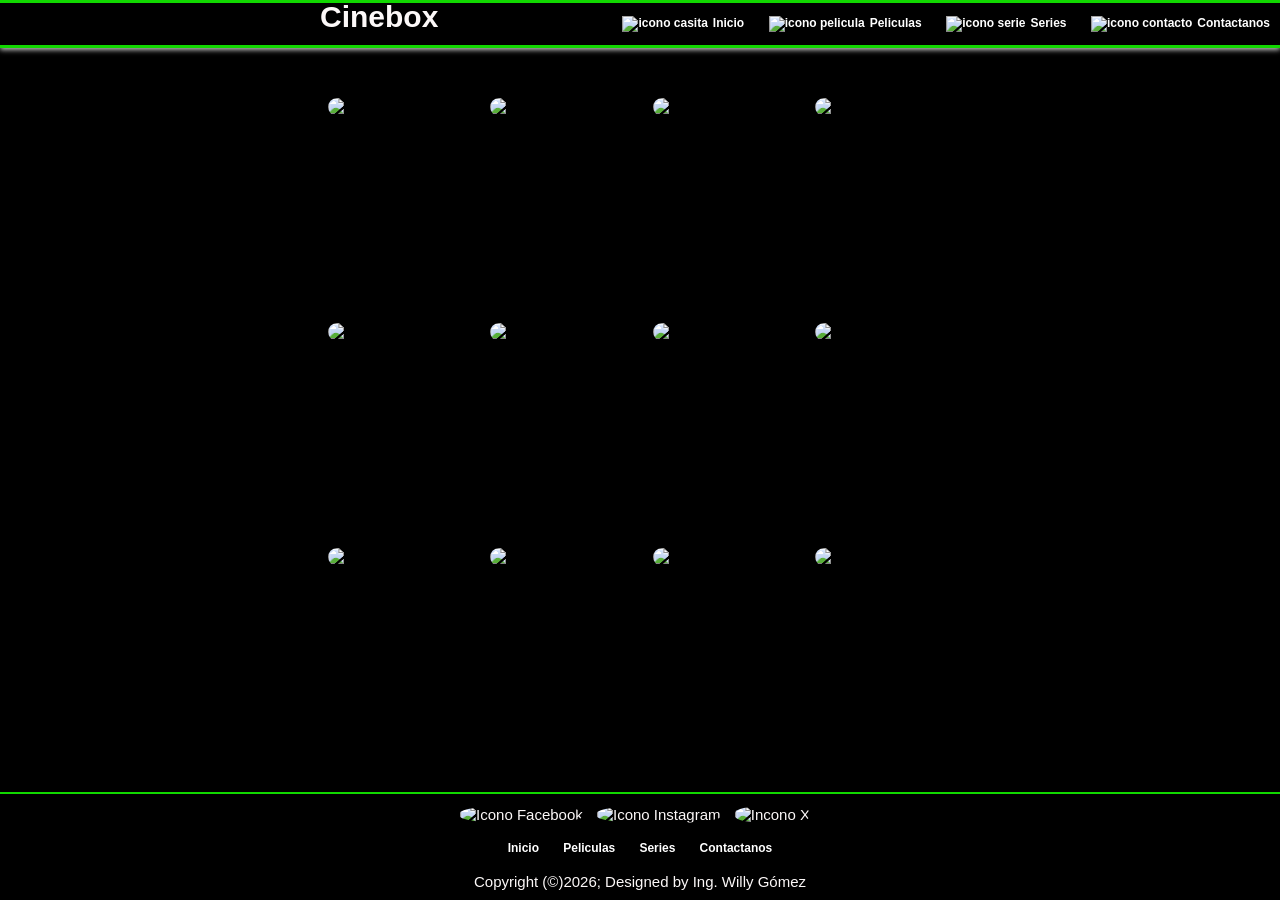
==== cinebox.html @ 44a49d87 "Add files via upload" ====
<!DOCTYPE html>
<html lang="en">
<head>
    <meta charset="UTF-8">
    <meta name="viewport" content="width=device-width, initial-scale=1.0">
    <link rel="stylesheet" href="CSS/grid-layout.css" type="text/css">
    <title>Cinebox</title>
</head>
<body>
    <header>
    <div>
        <nav class="navbar">
            <div class="h1">
                <h1>Cinebox</h1>
            </div>
            <a href="cinebox.html" class="nav-link"><img src="imagenes/iconos/iconoinicio.jpg" alt="icono casita" class="icono">Inicio</a>
            <a href="peliculas.html" class="nav-link"><img src="imagenes/iconos/iconopelicula.jpg" alt="icono pelicula" class="icono">Peliculas</a>
            <a href="series.html" class="nav-link"><img src="imagenes/iconos/iconoserie.jpg" alt="icono serie" class="icono">Series</a>
            <a href="contactanos.html" class="nav-link"><img src="imagenes/iconos/iconocontactanos.jpg" alt="icono contacto" class="icono">Contactanos</a>
        </nav>
    </div>
    </header>
    
        <div class="container">
            <div><img class="img" src="imagenes/series/serie1.jpg" alt="Serie 1"></div>
            <div><img class="img " src="imagenes/peliculas/pelicula1.jpg" alt="Pelicula 1"></div>
            <div><img class="img" src="imagenes/series/serie2.jpg" alt="Serie 2"></div>
            <div><img class="img" src="imagenes/peliculas/pelicula2.jpg" alt="Pelicula 2"></div>
            <div><img class="img" src="imagenes/series/serie3.jpg" alt="Serie 3"></div>
            <div><img class="img" src="imagenes/peliculas/pelicula3.jpg" alt="Pelicula 3"></div>
            <div><img class="img" src="imagenes/series/serie4.jpg" alt="Serie 4"></div>
            <div><img class="img" src="imagenes/peliculas/pelicula4.jpg" alt="Pelicula 4"></div>
            <div><img class="img" src="imagenes/series/serie5.jpg" alt="Serie 5"></div>
            <div><img class="img" src="imagenes/peliculas/pelicula5.jpg" alt="Pelicula 5"></div>
            <div><img class="img" src="imagenes/series/serie6.jpg" alt="Serie 6"></div>
            <div><img class="img" src="imagenes/peliculas/pelicula6.jpg" alt="Pelicula 6"></div>
        </div>
    
        <footer class="footer">
            <div>
                <img src="imagenes/iconos/iconofacebook.jpg" alt="Icono Facebook"   class="imgfooter">
                <img src="imagenes/iconos/iconoinstagram.jpg" alt="Icono Instagram" class="imgfooter">
                <img src="imagenes/iconos/iconox.jpg" alt="Incono X"    class="imgfooter">
                <nav class="navbarfooter">
                    <a href="cinebox.html" class="nav-link">Inicio</a>
                    <a href="peliculas.html" class="nav-link">Peliculas</a>
                    <a href="series.html" class="nav-link">Series</a>
                    <a href="contactanos.html" class="nav-link">Contactanos</a>
                </nav>
                <p>Copyright (©)2026; Designed by Ing. Willy Gómez</p>    
            </div>
        </footer>
    
</body>
</html>
---- CSS/grid-layout.css ----
/* margen general */
* {
    margin: 0;
    padding: 0;
    box-sizing: border-box;
}
/* Color de fondo y tipo de letra formulario */
body {
    display: flex;
    flex-direction: column;
    min-height: 100vh;
    font-family: 'Segoe UI', Tahoma, Geneva, Verdana, sans-serif; 
    background-color: rgb(0, 0, 0); /* Color de fondo del cuerpo de la página */
}
/* Colos del fondo, tamaño*/
header {
    background-color: #15fe00d9; /* color de fondo*/
    color: #fcf8f8; /* Colos del texto*/
    padding: 3px 0; /* Espacio arriba y abajo del texto*/
    text-align: center;/* alinear el texto al centro*/
    box-shadow: 0 2px 5px rgba(249, 249, 249, 0.771);/* crea sombra debajo del header*/
    position: sticky;/* hace que al moverse el contenido, el header se mantenga fijo*/
    top: 0; /* esto indica que el header se mantenga fijo en la parte superior*/
    z-index: 100;   /* esto asegura que el header se mantenga por encima de otros elementos en la página*/
}
.icono {
    width: 15px; /* ancho del icono de la casita */
    height: auto; /* mantiene la proporción del icono */
    vertical-align: middle; /* alinea el icono verticalmente con el texto */
    margin-right: 5px; /* espacio entre el icono y el texto */
}
.navbar {
    background-color: #000000;/* Colos del menu*/
    padding: 5px 0; /* Espacio arriba y abajo del menu*/
    text-align: right;  /* alinear el menu a la derecha*/ 
}
.nav-link {
    color: rgb(255, 255, 255);/* Colos del texto del menu*/
    text-decoration: none; /* Elimina el subrayado de los enlaces*/
    margin: 0 5px; /* Espacio entre los enlaces del menu*/
    font-weight: 600;/* Hace el texto del menu más grueso*/
    font-size: 12px; /* Tamaño del texto del menu*/  
    display: inline-block;/* Esto permite aplicar padding y transform a los enlaces del menu*/
    padding: 8px 5px;  /* Espacio dentro de los enlaces del menu*/
    border-radius: 4px;/* Bordes redondeados para los enlaces del menu*/
    transition: 0.3s; /* Transición suave para los efectos hover*/
}

.nav-link:hover {
    background-color: #15fe00d9;  /* Color de fondo al pasar el mouse por encima del enlace del menu*/
    text-decoration: none;  /* Asegura que el texto no se subraye al pasar el mouse por encima del enlace del menu*/
    transform: scale(1.05); /* Aumenta ligeramente el tamaño del enlace del menu al pasar el mouse por encima*/
}
.h1 {
    font-size: 20px; /* Tamaño del texto del título principal*/
    position: relative ; /* Esto permite posicionar el pseudo-elemento ::after en relación al título principal*/
    text-align: left;  /* alinear el menu a la derecha*/ 
    padding-left: 25%; /* Espacio a la izquierda del título principal*/
    width: 10%; /* Ancho fijo para el elemento con clase "gris" */
    position: fixed; /* Posiciona el elemento de forma fija en la pantalla */
    top: 0; /* Centra verticalmente el elemento en la pantalla */
}
.titulo {
        width: 10%; /* Ancho fijo para el elemento con clase "gris" */
        position: fixed; /* Posiciona el elemento de forma fija en la pantalla */
        top: 0; /* Centra verticalmente el elemento en la pantalla */
}
.container {
    flex: 1 0 auto;
    display: grid;
    grid-template-columns: repeat(4, 1fr); /* 4 columnas en desktop */
    grid-template-rows: auto; /* filas automáticas */
    border-radius: 20px; /* Bordes redondeados para el contenedor */
    background-color: black; /* Color de fondo del contenedor */
    margin-top: 40px;
    margin-left: 25%;
    margin-right: 25%;
    margin-bottom: 40px;
    gap: 10px; /* espacio entre elementos del grid */
}
.img{
    
    display: block;/* Esto hace que la imagen se comporte como un bloque, lo que permite centrarla con margin auto */
    width: 90%; /* ancho relativo dentro de la caja (ajusta al gusto) */
    max-width: 160px; /* tamaño máximo para que no sean demasiado grandes */
    height: auto; /* preserva la proporción */
    margin: 10px auto;  /* centra la imagen dentro de la caja */
    transition: transform 0.2s ease, border-color 0.2s ease; /* suaviza el efecto */
    border-radius: 20px; /* bordes redondeados para las imágenes */
}
.img:hover {
    border: 3px solid #15fe00d9; /* Color del borde al pasar el mouse por encima del enlace del menu*/
    transform: scale(1.05); /* Aumenta ligeramente el tamaño del enlace del menu al pasar el mouse por encima*/
    box-shadow: 3px 3px 5px 3px rgba(249, 249, 249, 0.771);/* crea sombra debajo del las cajas*/
}
footer{
    margin-top: auto;
    flex-shrink: 0;
    background-color: #000000; /* color de fondo*/
    border-top: 2px solid #15fe00d9;
    box-decoration-break: 0 2px 5px rgba(249, 249, 249, 0.771); /* crea sombra debajo del footer*/
    color: #fcf8f8; /* Colos del texto*/
    padding: 10px 0; /* Espacio arriba y abajo del texto*/
    text-align: center;/* alinear el texto al centro*/
    font-size: 15px;
    
}
.imgfooter{
    border-radius: 40%;
    width: 10px; /* ancho del icono de la casita */
    height: auto; /* mantiene la proporción del icono */
    vertical-align: middle; /* alinea el icono verticalmente con el texto */
    margin-right: 10px; /* espacio entre el icono y el texto */
}
.imgfooter:hover {
    transform: scale(2.05); /* Aumenta ligeramente el tamaño del enlace del menu al pasar el mouse por encima*/
    
}
.navbarfooter {
    padding: 10px 0; /* Espacio arriba y abajo del menu*/
    text-align: center;  /* alinear el menu a la derecha*/ 
}
.contactanos{
    color: #ffffff;
    display: flex;
    padding: 30px 0 0 100px;
}
.mapa{
    padding: 10px 0 10px 100px;
    
}
form {
    padding: 20px; /* Espacio dentro del formulario para separar el contenido de los bordes*/
    border-radius: 80px; /* Bordes redondeados para el formulario*/
    box-shadow: 0 1px 10px #ffffff; /* Sombra para darle profundidad al formulario*/
    width: 510px; /* Ancho máximo del formulario*/
    min-height: 320px;
    display: flex;
    flex-direction: column;
    align-items: center;/* Centra el contenido del formulario horizontalmente*/
    gap: 12px;
}
.h2{
    text-align: center;
}

table {
    width: 100%;    /* El formulario se ajusta al ancho del contenedor*/
    margin: 0 auto;
}
label {
    margin-bottom: 5px;/* Espacio debajo de las etiquetas para separar las etiquetas de los campos del formulario*/
    font-weight: 600;/* Hace el texto de las etiquetas más grueso para destacar las etiquetas del formulario*/
    color: #ffffff;/* Colos del texto de las etiquetas del formulario*/
    font-size: 15px;/* Tamaño del texto de las etiquetas del formulario*/
}

input[type="email"],
input[type="number"],
textarea {
    width: 100%; /* El ancho de los campos del formulario se ajusta al 95% del contenedor*/
    max-width: 450px;
    padding: 9px 10px 10px; /* Espacio dentro de los campos del formulario para separar el texto de los bordes*/
    border: none;   /* Elimina el borde predeterminado */
    border-bottom: 2px solid #04ff15; /* Borde de los campos del formulario*/
    background: transparent;
    font-size: 14px;/* Tamaño del texto de los campos del formulario*/
    font-family: Arial, sans-serif;/* Tipo de letra para los campos del formulario*/
    transition: 0.3s;/* Transición suave para los efectos focus en los campos del formulario*/
    color: #ffffff;
}

/* Efectos al enfocar los campos del formulario para cuando se hace clic sobre ellos*/
input[type="email"]:focus,
input[type="number"]:focus,
textarea:focus {
    outline: none; /* Elimina el contorno predeterminado al enfocar los campos del formulario*/
}

textarea {
    resize: vertical;  /* Permite que el usuario cambie el tamaño del textarea solo verticalmente para evitar que se desborde horizontalmente*/
    field-sizing: border-box; /* Asegura que el tamaño del textarea incluya el padding y el borde para evitar que el contenido se desborde */
    min-height: 90px;/* Altura mínima del textarea para asegurar que haya suficiente espacio para escribir el mensaje*/
}

button {
    background-color: #000000; /* Color de fondo de los botones del formulario*/
    color: rgb(255, 255, 255); /* Color del texto de los botones del formulario*/
    border: none;   /* Elimina el borde predeterminado */
    padding: 10px 20px; /* Espacio dentro de los botones del formulario para separar el texto de los bordes*/
    border-radius: 40px; /* Bordes redondeados para los botones del formulario*/
    cursor: pointer; /* Cambia el cursor a un puntero al pasar el mouse sobre los botones del formulario para indicar que son interactivos*/
    font-weight: 600;/* Hace el texto de los botones del formulario más grueso para destacar los botones del formulario*/
    font-size: 15px; /* Tamaño del texto de los botones del formulario*/
    transition: 0.3s;   /* Transición suave para los efectos hover en los botones del formulario*/
    max-width: 480px;
    margin-top: 0;
}

button:hover {
    border-color: 3px #00ff1a;  /* Color de fondo al pasar el mouse por encima de los botones del formulario*/
    box-shadow: 0 2px 8px rgba(255, 255, 255, 0.3);   /* Agrega una sombra alrededor de los botones del formulario al pasar el mouse por encima para dar un efecto de elevación*/
}

/* Media queries para responsividad */
@media (max-width: 768px) {
    .container {
        grid-template-columns: 1fr; /* 1 columna en móviles */
        margin-left: 5%;
        margin-right: 5%;
    }
    .navbar {
        text-align: center; /* Centrar navbar en móvil */
        padding: 10px 0;
    }
    .nav-link {
        display: block; /* Hacer enlaces verticales */
        margin: 5px 0;
        font-size: 14px;
    }
    .h1 {
        position: static; /* Quitar posición fija en móvil */
        width: auto;
        padding-left: 0;
        text-align: center;
    }
    header {
        position: static; /* Quitar sticky en móvil para mejor usabilidad */
    }
}

@media (min-width: 769px) and (max-width: 1024px) {
    .container {
        grid-template-columns: repeat(2, 1fr); /* 2 columnas en tablet */
        margin-left: 10%;
        margin-right: 10%;
    }
}
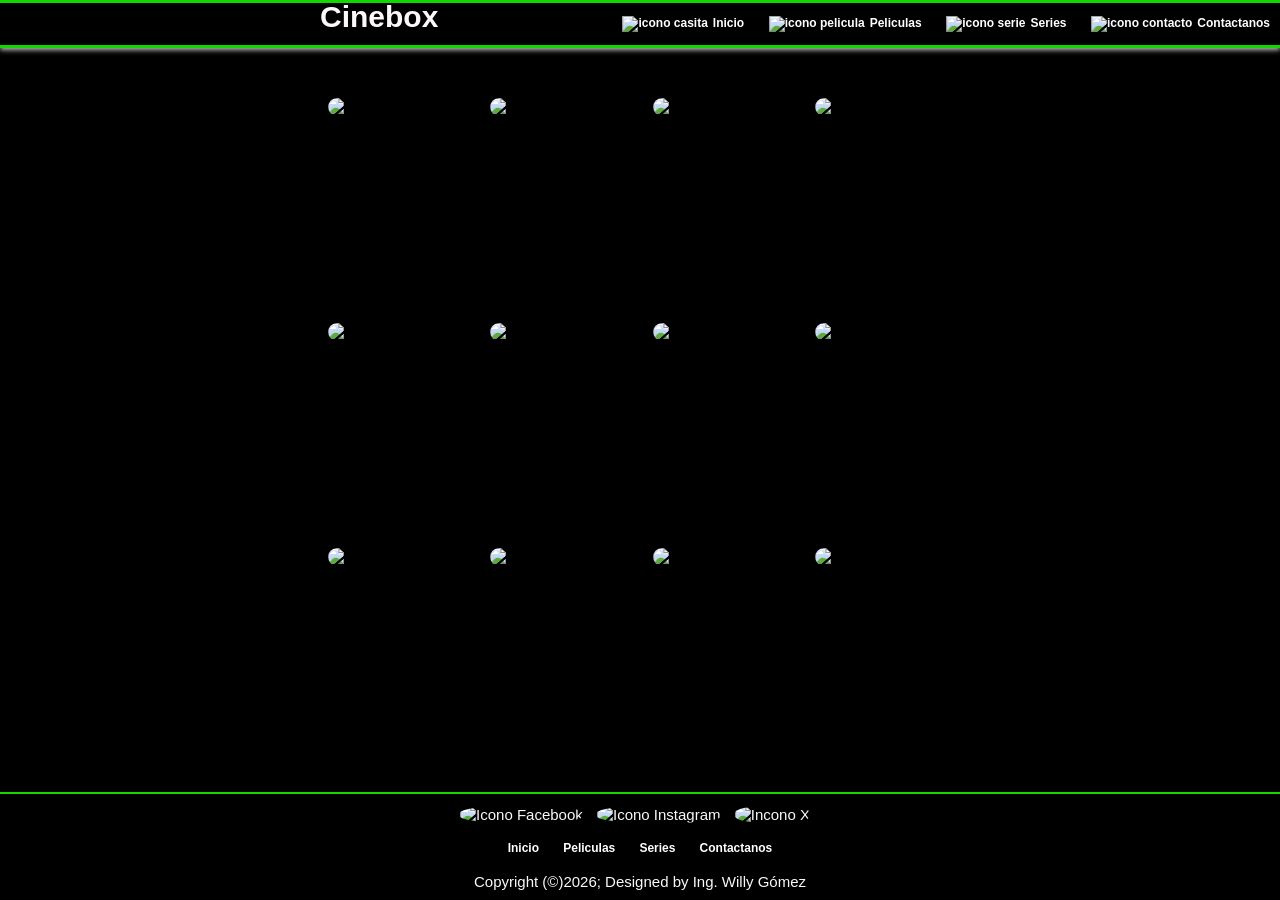
==== commit d61cccf5: "Fix HTML encoding issues in cinebox.html" ====
--- a/cinebox.html
+++ b/cinebox.html
@@ -52,4 +52,4 @@
         </footer>
     
 </body>
-</html>+</html>
